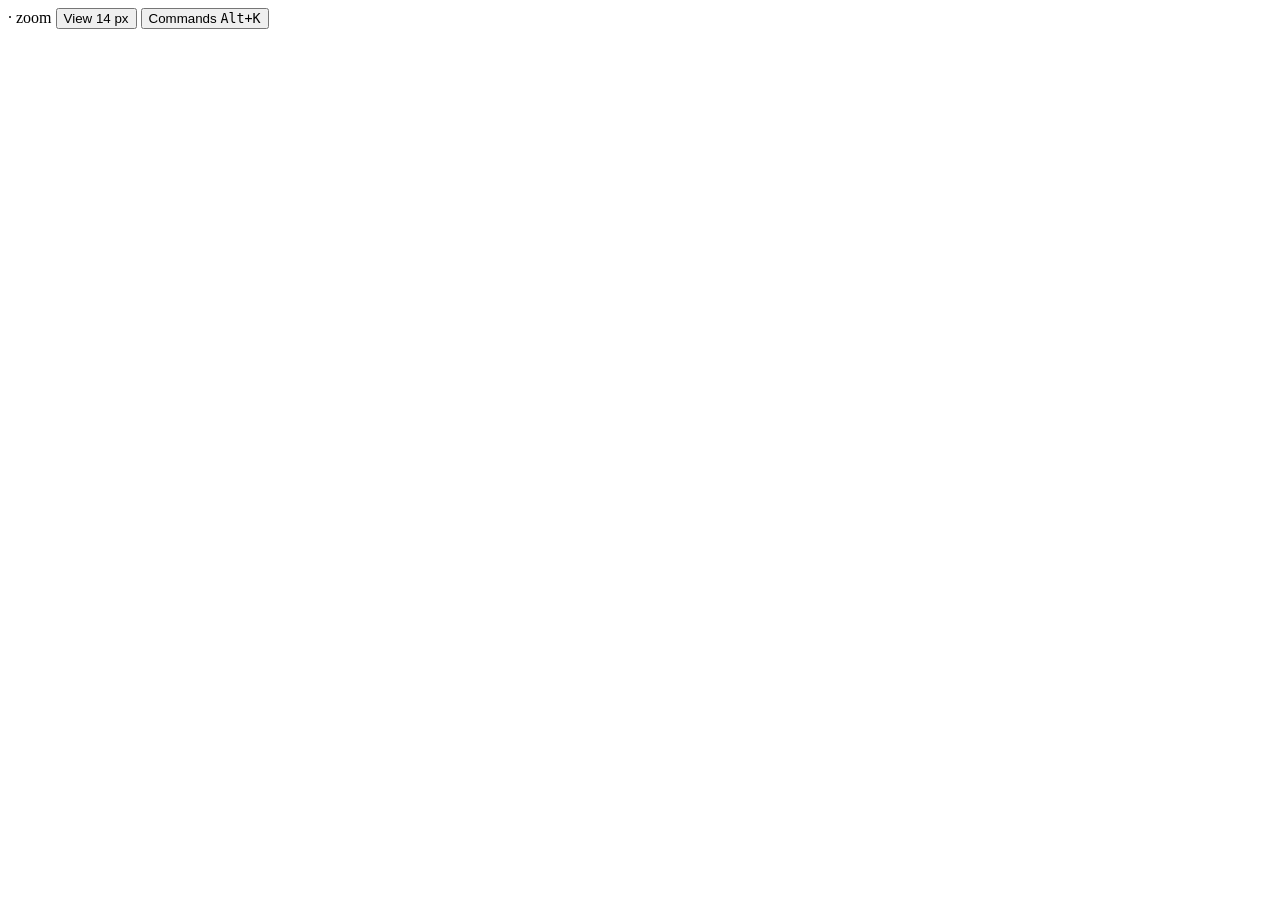
==== quickterm/frontend/index.html @ 3b281621 "Rebuild the UI around patching, focus ownership and consent Six surfaces changed together because th" ====
<!doctype html>
<html lang="en">
<head>
<meta charset="utf-8">
<meta name="viewport" content="width=device-width, initial-scale=1">
<title>QuickTerm</title>
<link rel="icon" type="image/png" sizes="32x32" href="/assets/icon-32.png">
<link rel="icon" type="image/png" sizes="16x16" href="/assets/icon-16.png">
<link rel="apple-touch-icon" sizes="180x180" href="/assets/icon-180.png">
<link rel="stylesheet" href="/vendor/xterm.css">
<!-- app.css carries the tokens and the base shell. The four below are the
     overhaul layers and load after it on purpose: later wins, so each one
     can restyle its own surface without fighting app.css on specificity. -->
<link rel="stylesheet" href="/css/app.css">
<link rel="stylesheet" href="/css/sidebar.css">
<link rel="stylesheet" href="/css/panels.css">
<link rel="stylesheet" href="/css/dashboard.css">
<link rel="stylesheet" href="/css/browser.css">
</head>
<body>
<div id="app">
  <aside id="launcher" class="launcher sidebar" aria-label="QuickTerm sidebar"></aside>
  <div class="workspace-shell">
    <main id="grid" class="grid" aria-label="Terminal workspace"></main>
    <div id="zoom-host" class="zoom-host" hidden></div>
    <div id="app-error" class="app-error" role="alert" hidden>
      <span id="app-error-text"></span>
      <button id="app-error-close" type="button" aria-label="Dismiss message">Dismiss</button>
    </div>
    <footer id="statusbar" class="statusbar">
      <span id="sb-workspace" class="sb-item"></span>
      <span id="sb-save" class="sb-save" role="status" aria-live="polite"></span>
      <span class="sb-sep">&middot;</span>
      <span id="sb-sessions" class="sb-item"></span>
      <span id="sb-zoom">zoom</span>
      <span class="sb-flex"></span>
      <button id="sb-quick" type="button" aria-expanded="false" aria-controls="quick-settings">View <span id="sb-font-size">14 px</span></button>
      <button id="sb-shortcuts" type="button">Commands <kbd>Alt+K</kbd></button>
      <span id="voice-indicator"></span>
      <span id="sb-clock" class="sb-item"></span>
    </footer>
  </div>
  <aside id="quick-settings" class="quick-settings" role="dialog" aria-labelledby="quick-settings-title" hidden>
    <header class="quick-settings-head">
      <div><strong id="quick-settings-title">Quick settings</strong><small>View controls</small></div>
      <button id="quick-close" type="button" aria-label="Close quick settings">Esc</button>
    </header>
    <div class="quick-setting-row">
      <span>Apply font to</span>
      <div class="quick-scope" role="group" aria-label="Font size scope">
        <button id="quick-scope-pane" type="button">This pane</button>
        <button id="quick-scope-all" type="button">All panes</button>
      </div>
    </div>
    <div class="quick-font-stepper" role="group" aria-label="Terminal font size">
      <button id="quick-font-smaller" type="button" aria-label="Decrease terminal font size">−</button>
      <output id="quick-font-value">14 px</output>
      <button id="quick-font-bigger" type="button" aria-label="Increase terminal font size">+</button>
      <button id="quick-font-reset" type="button">Reset</button>
    </div>
    <p id="quick-scope-hint" class="quick-settings-hint"></p>
    <section class="quick-pane-size" aria-labelledby="quick-pane-size-title">
      <div class="quick-setting-row">
        <span id="quick-pane-size-title">Selected pane size</span>
        <small>nearest split</small>
      </div>
      <div class="quick-pane-size-grid">
        <span>Width</span>
        <button id="quick-width-smaller" type="button" aria-label="Make selected pane narrower">−</button>
        <button id="quick-width-bigger" type="button" aria-label="Make selected pane wider">+</button>
        <span>Height</span>
        <button id="quick-height-smaller" type="button" aria-label="Make selected pane shorter">−</button>
        <button id="quick-height-bigger" type="button" aria-label="Make selected pane taller">+</button>
      </div>
      <button id="quick-pane-balance" class="quick-pane-balance" type="button">Balance nearest split</button>
    </section>
    <div class="quick-settings-actions">
      <button id="quick-focus" type="button">Focus this pane</button>
      <button id="quick-full-settings" type="button">Full settings…</button>
    </div>
  </aside>
  <div id="live-status" class="sr-only" role="status" aria-live="polite"></div>
</div>
<script src="/vendor/xterm.js"></script>
<script src="/vendor/addon-fit.js"></script>
<script src="/vendor/addon-webgl.js"></script>
<script src="/vendor/addon-web-links.js"></script>
<script src="/vendor/addon-unicode11.js"></script>
<script type="module" src="/js/main.js"></script>
</body>
</html>
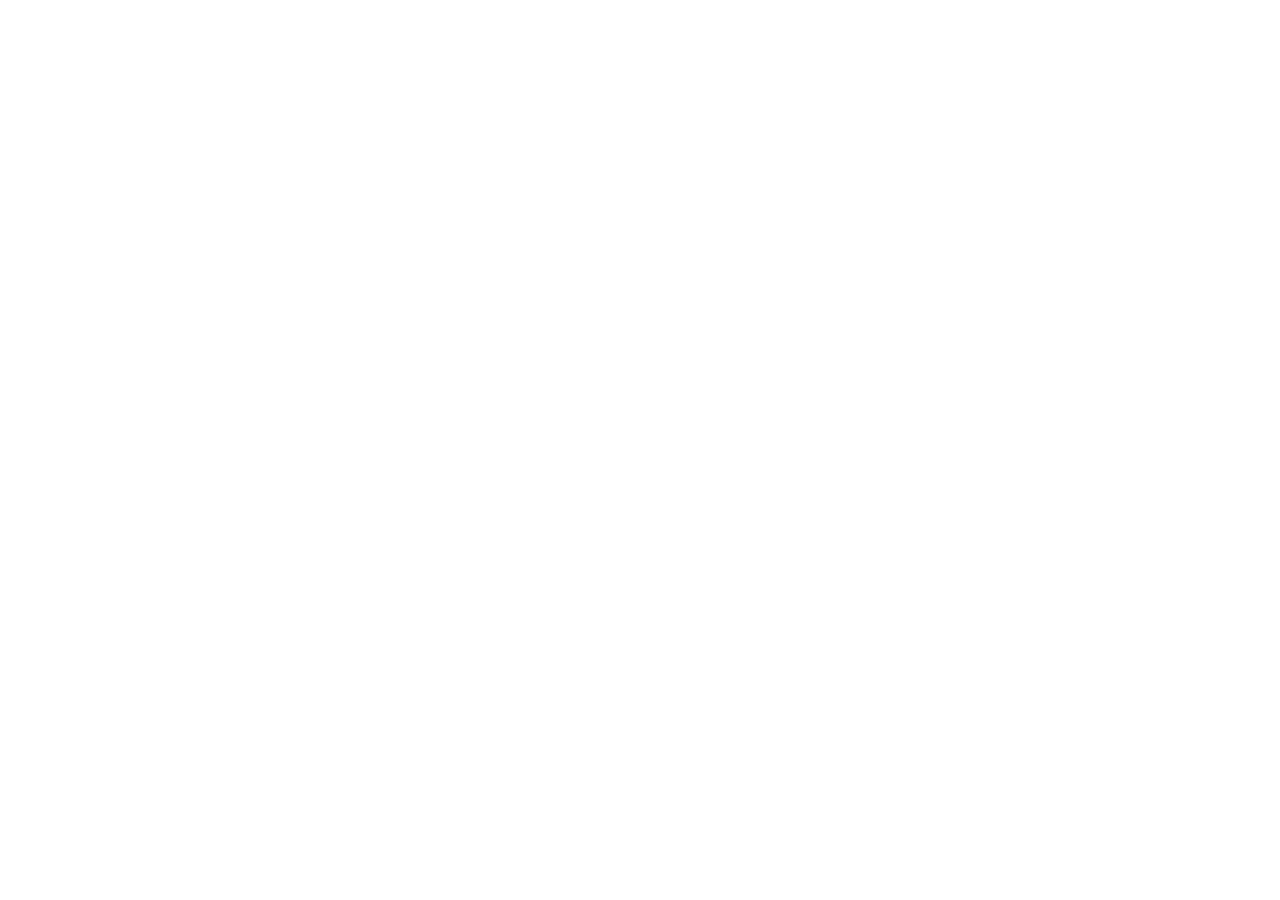
==== commit 1baa55e9: "Make the sidebar the whole interface and release 3.6.0 QuickTerm had more chrome than a terminal nee" ====
--- a/quickterm/frontend/index.html
+++ b/quickterm/frontend/index.html
@@ -27,58 +27,14 @@
       <span id="app-error-text"></span>
       <button id="app-error-close" type="button" aria-label="Dismiss message">Dismiss</button>
     </div>
-    <footer id="statusbar" class="statusbar">
-      <span id="sb-workspace" class="sb-item"></span>
-      <span id="sb-save" class="sb-save" role="status" aria-live="polite"></span>
-      <span class="sb-sep">&middot;</span>
-      <span id="sb-sessions" class="sb-item"></span>
-      <span id="sb-zoom">zoom</span>
-      <span class="sb-flex"></span>
-      <button id="sb-quick" type="button" aria-expanded="false" aria-controls="quick-settings">View <span id="sb-font-size">14 px</span></button>
-      <button id="sb-shortcuts" type="button">Commands <kbd>Alt+K</kbd></button>
-      <span id="voice-indicator"></span>
-      <span id="sb-clock" class="sb-item"></span>
-    </footer>
   </div>
-  <aside id="quick-settings" class="quick-settings" role="dialog" aria-labelledby="quick-settings-title" hidden>
-    <header class="quick-settings-head">
-      <div><strong id="quick-settings-title">Quick settings</strong><small>View controls</small></div>
-      <button id="quick-close" type="button" aria-label="Close quick settings">Esc</button>
-    </header>
-    <div class="quick-setting-row">
-      <span>Apply font to</span>
-      <div class="quick-scope" role="group" aria-label="Font size scope">
-        <button id="quick-scope-pane" type="button">This pane</button>
-        <button id="quick-scope-all" type="button">All panes</button>
-      </div>
-    </div>
-    <div class="quick-font-stepper" role="group" aria-label="Terminal font size">
-      <button id="quick-font-smaller" type="button" aria-label="Decrease terminal font size">−</button>
-      <output id="quick-font-value">14 px</output>
-      <button id="quick-font-bigger" type="button" aria-label="Increase terminal font size">+</button>
-      <button id="quick-font-reset" type="button">Reset</button>
-    </div>
-    <p id="quick-scope-hint" class="quick-settings-hint"></p>
-    <section class="quick-pane-size" aria-labelledby="quick-pane-size-title">
-      <div class="quick-setting-row">
-        <span id="quick-pane-size-title">Selected pane size</span>
-        <small>nearest split</small>
-      </div>
-      <div class="quick-pane-size-grid">
-        <span>Width</span>
-        <button id="quick-width-smaller" type="button" aria-label="Make selected pane narrower">−</button>
-        <button id="quick-width-bigger" type="button" aria-label="Make selected pane wider">+</button>
-        <span>Height</span>
-        <button id="quick-height-smaller" type="button" aria-label="Make selected pane shorter">−</button>
-        <button id="quick-height-bigger" type="button" aria-label="Make selected pane taller">+</button>
-      </div>
-      <button id="quick-pane-balance" class="quick-pane-balance" type="button">Balance nearest split</button>
-    </section>
-    <div class="quick-settings-actions">
-      <button id="quick-focus" type="button">Focus this pane</button>
-      <button id="quick-full-settings" type="button">Full settings…</button>
-    </div>
-  </aside>
+  <!-- Stands in for the sidebar while it is hidden: a "+" over the terminal's
+       left edge that can be dragged up and down by its handle. -->
+  <div id="float-launch" class="float-launch" hidden>
+    <span class="float-handle" title="Drag up or down" aria-hidden="true"></span>
+    <button class="float-new" type="button" title="New terminal (Alt+N) · right-click to show the sidebar" aria-label="New terminal">+</button>
+    <button class="float-show" type="button" title="Show sidebar (Alt+Shift+S)" aria-label="Show sidebar">&rsaquo;</button>
+  </div>
   <div id="live-status" class="sr-only" role="status" aria-live="polite"></div>
 </div>
 <script src="/vendor/xterm.js"></script>
